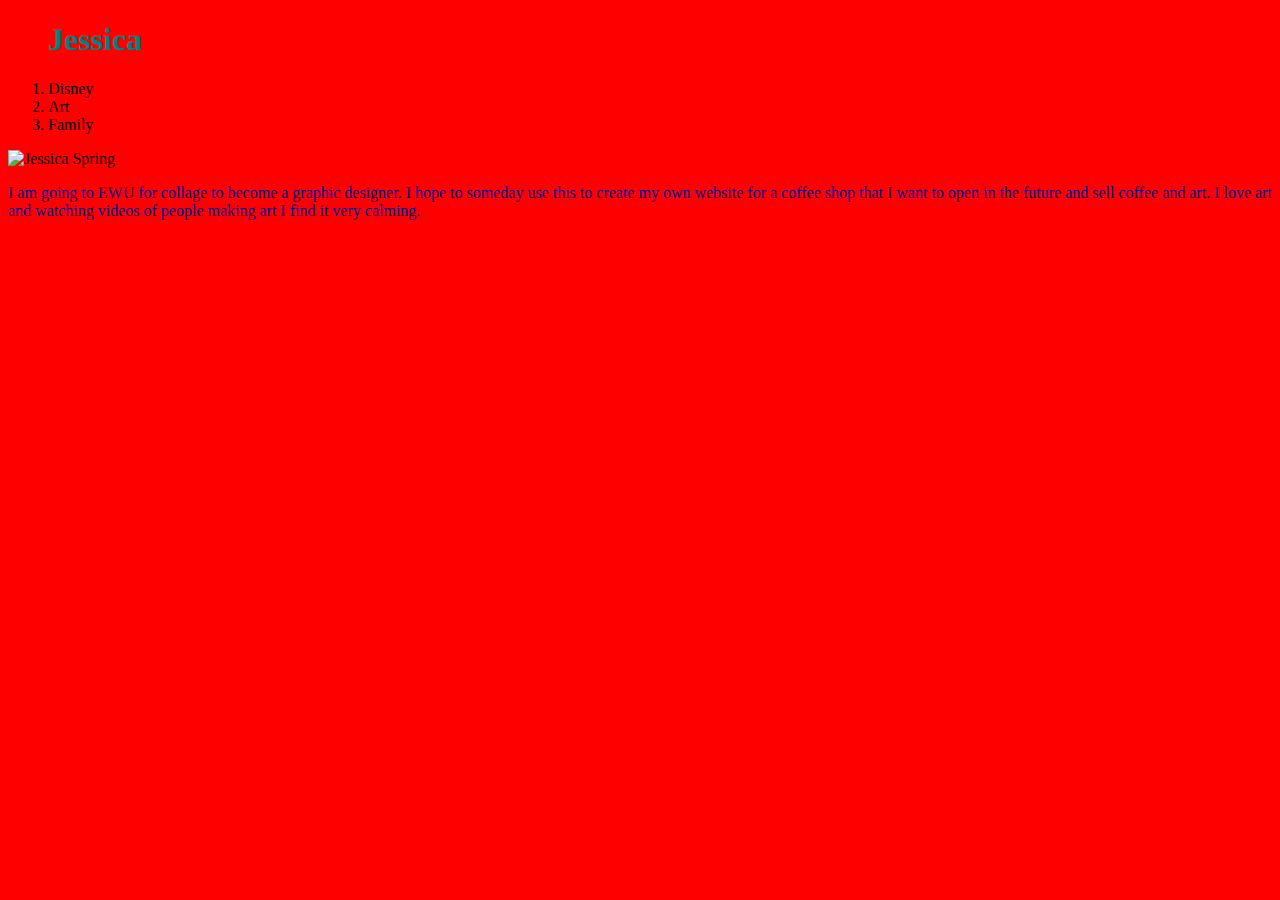
==== index.html @ 7481c691 "New Bg color" ====
<!DOCTYPE html>
<html lang="en">
<head>
  <meta charset="UTF-8">
  <meta name="viewport" content="width=device-width, initial-scale=1.0">
  <meta http-equiv="X-UA-Compatible" content="ie=edge">
  
<!-- stylesheet  -->
  
<link rel="stylesheet" href="styles.css">

 <title>Jessica</title>
</head>

<body>
  
<ol>
<h1> Jessica</h1>
<li>Disney</li>
<li>Art</li>
<li>Family</li>
</ol>
  
<img src="me.jpg" alt="Jessica Spring">
  
 <p>
  I am going to EWU for collage to become a graphic designer. I hope to someday use this to create my own website for a coffee shop that I want to open in the future and sell coffee and art. I love art and watching videos of people making art I find it very calming.
  </p> 

</body>
</html>
---- styles.css ----
/* style gide
*Primary color: satin-gray
* secondary color: navey-blue
*/

body{
  background-color: red;
}
 

h1 {
  color: teal;
  font-family: font-family: 'Indie Flower', cursive;
  font-size: 48-px
  }

p{
  color: darkblue;
}

/* Typography 
* Primary font:font-family: 'Indie Flower', cursive 
*/
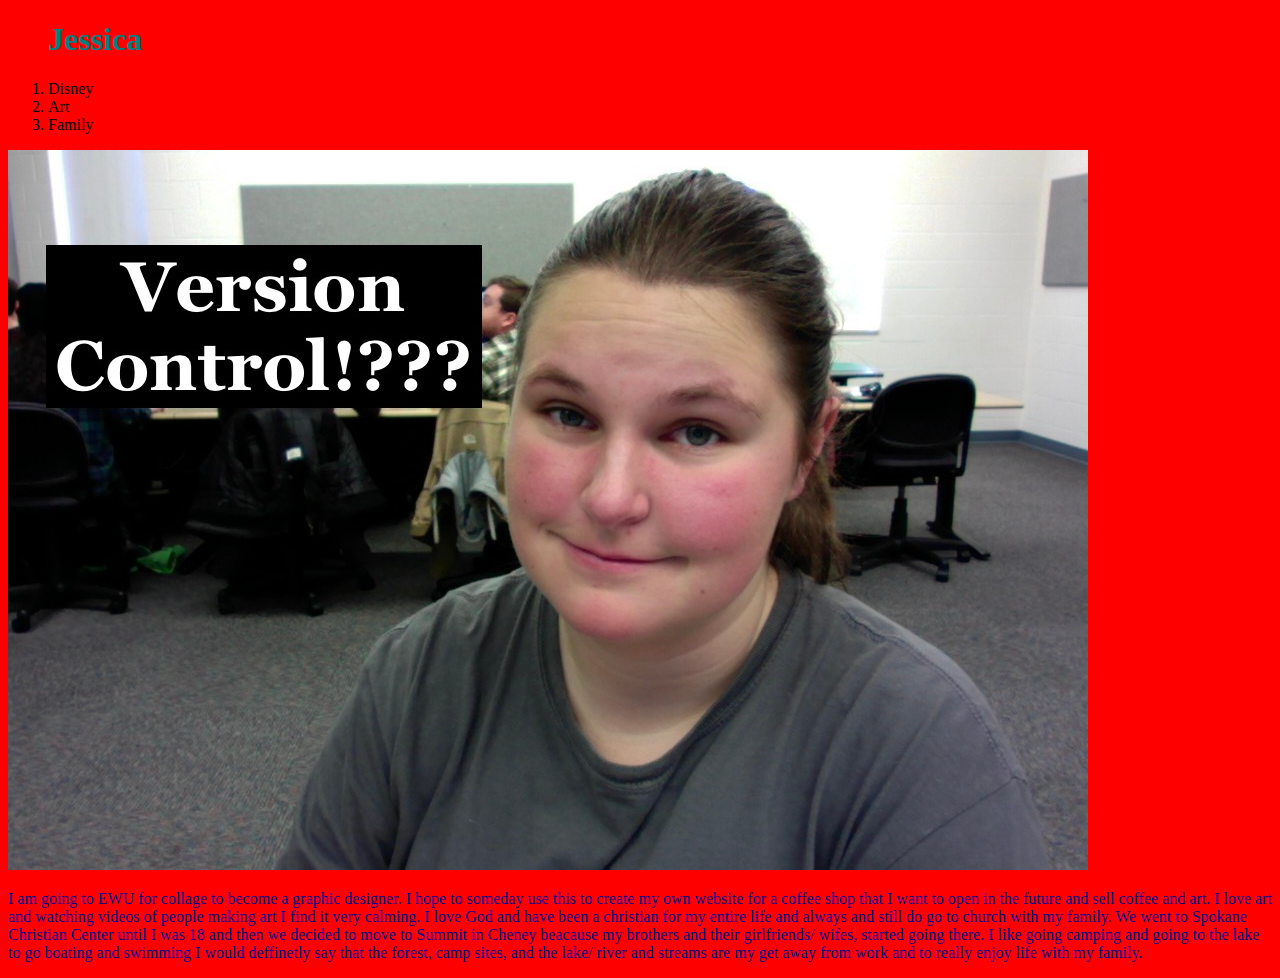
==== commit 2958b90b: "Fix Folder Structure" ====
--- a/index.html
+++ b/index.html
@@ -24,7 +24,14 @@
 <img src="me.jpg" alt="Jessica Spring">
   
  <p>
-  I am going to EWU for collage to become a graphic designer. I hope to someday use this to create my own website for a coffee shop that I want to open in the future and sell coffee and art. I love art and watching videos of people making art I find it very calming.
+  I am going to EWU for collage to become a graphic designer. 
+  I hope to someday use this to create my own website for a coffee shop that I want to open in the future and 
+  sell coffee and art. I love art and watching videos of people making art I find it very calming. 
+  I love God and have been a christian for my entire life and always and still do go to church with my family. 
+  We went to Spokane Christian Center until I was 18 and then we decided to move 
+  to Summit in Cheney beacause my brothers and their girlfriends/ wifes, started going there. 
+  I like going camping and going to the lake to go boating and swimming I would deffinetly say that the forest, 
+  camp sites, and the lake/ river and streams are my get away from work and to really enjoy life with my family.
   </p> 
 
 </body>
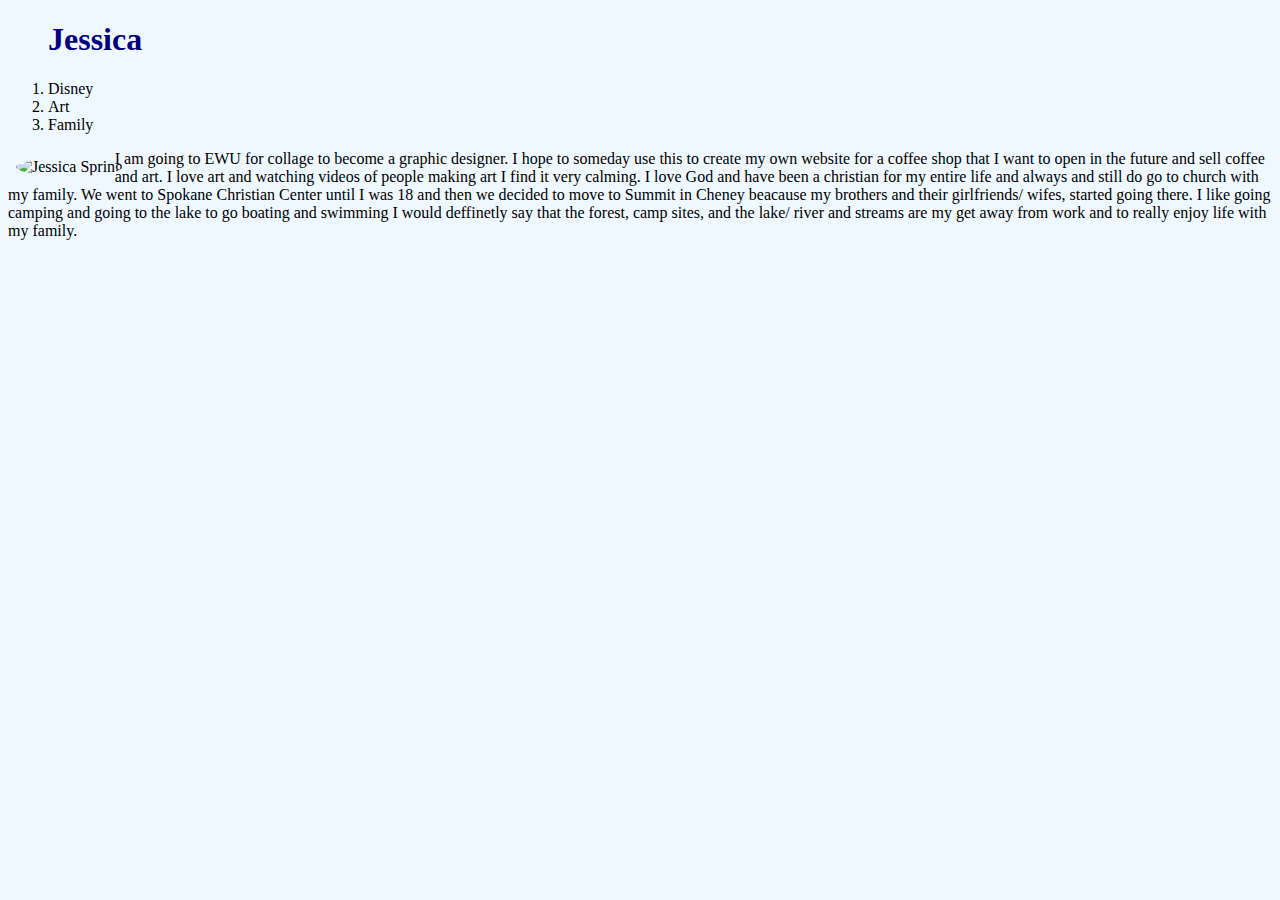
==== commit cf19a425: "change" ====
--- a/index.html
+++ b/index.html
@@ -7,7 +7,7 @@
   
 <!-- stylesheet  -->
   
-<link rel="stylesheet" href="styles.css">
+<link rel="stylesheet" href="css/styles.css">
 
  <title>Jessica</title>
 </head>
@@ -21,7 +21,7 @@
 <li>Family</li>
 </ol>
   
-<img src="me.jpg" alt="Jessica Spring">
+<img src="img/me.jpg/300x300" alt="Jessica Spring">
   
  <p>
   I am going to EWU for collage to become a graphic designer. 
--- a/css/styles.css
+++ b/css/styles.css
@@ -0,0 +1,28 @@
+/* style gide
+*Primary color: satin-gray
+* secondary color: navey-blue
+*/
+
+body{
+  background-color: rgb(240, 248, 255);
+}
+ 
+
+h1 {
+  color: navy;
+  font-family: font-family: 'Indie Flower', cursive;
+  font-size: 48-px;
+}
+
+p{
+  color: black;
+}
+img {
+  border-radius: 50%;
+  float: left;
+  margin: .5em;
+  shape-outside: circle(50%); 
+}
+/* Typograph
+* Primary font:font-family: 'Indie Flower', cursive 
+*/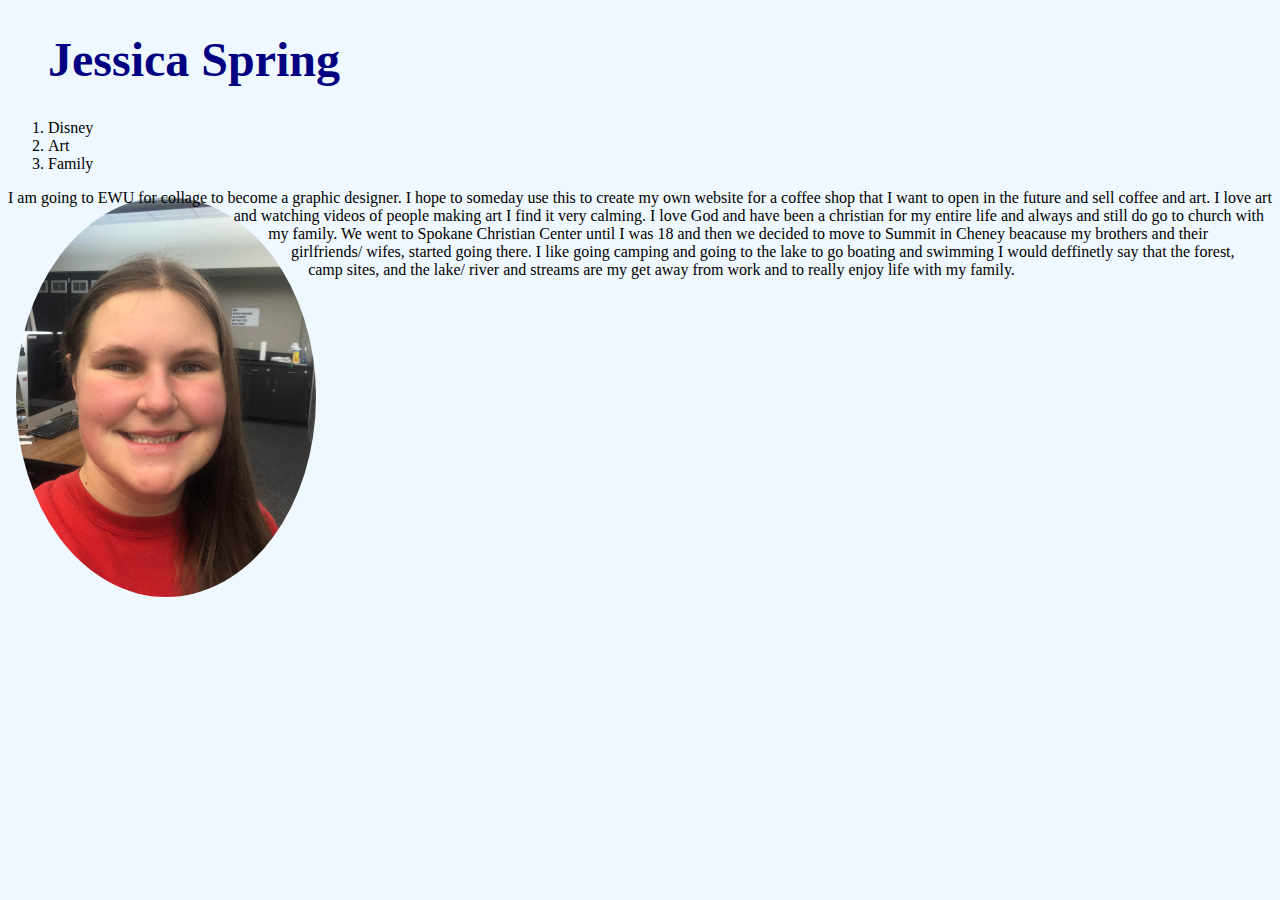
==== commit e5d0a5e5: "text" ====
--- a/index.html
+++ b/index.html
@@ -15,13 +15,13 @@
 <body>
   
 <ol>
-<h1> Jessica</h1>
+<h1> Jessica Spring</h1>
 <li>Disney</li>
 <li>Art</li>
 <li>Family</li>
 </ol>
   
-<img src="img/me.jpg/300x300" alt="Jessica Spring">
+<img src="img/me.jpg" alt="Jessica Spring">
   
  <p>
   I am going to EWU for collage to become a graphic designer. 
--- a/css/styles.css
+++ b/css/styles.css
@@ -10,19 +10,26 @@
 
 h1 {
   color: navy;
-  font-family: font-family: 'Indie Flower', cursive;
-  font-size: 48-px;
+  font-family: 'Comfortaa', cursive;
+  font-size: 48px;
 }
 
 p{
   color: black;
+  font-family:'Indie Flower', cursive
 }
 img {
   border-radius: 50%;
   float: left;
-  margin: .5em;
-  shape-outside: circle(50%); 
+  margin:.5em;
+  shape-outside:circle(50%); 
+  width:300px;
+  position:;
+}
+ol{
+  color: black;
+  font-family:'Indie Flower', cursive
 }
 /* Typograph
 * Primary font:font-family: 'Indie Flower', cursive 
-*/+* secondary font: font-family: 'Comfortaa', cursive;/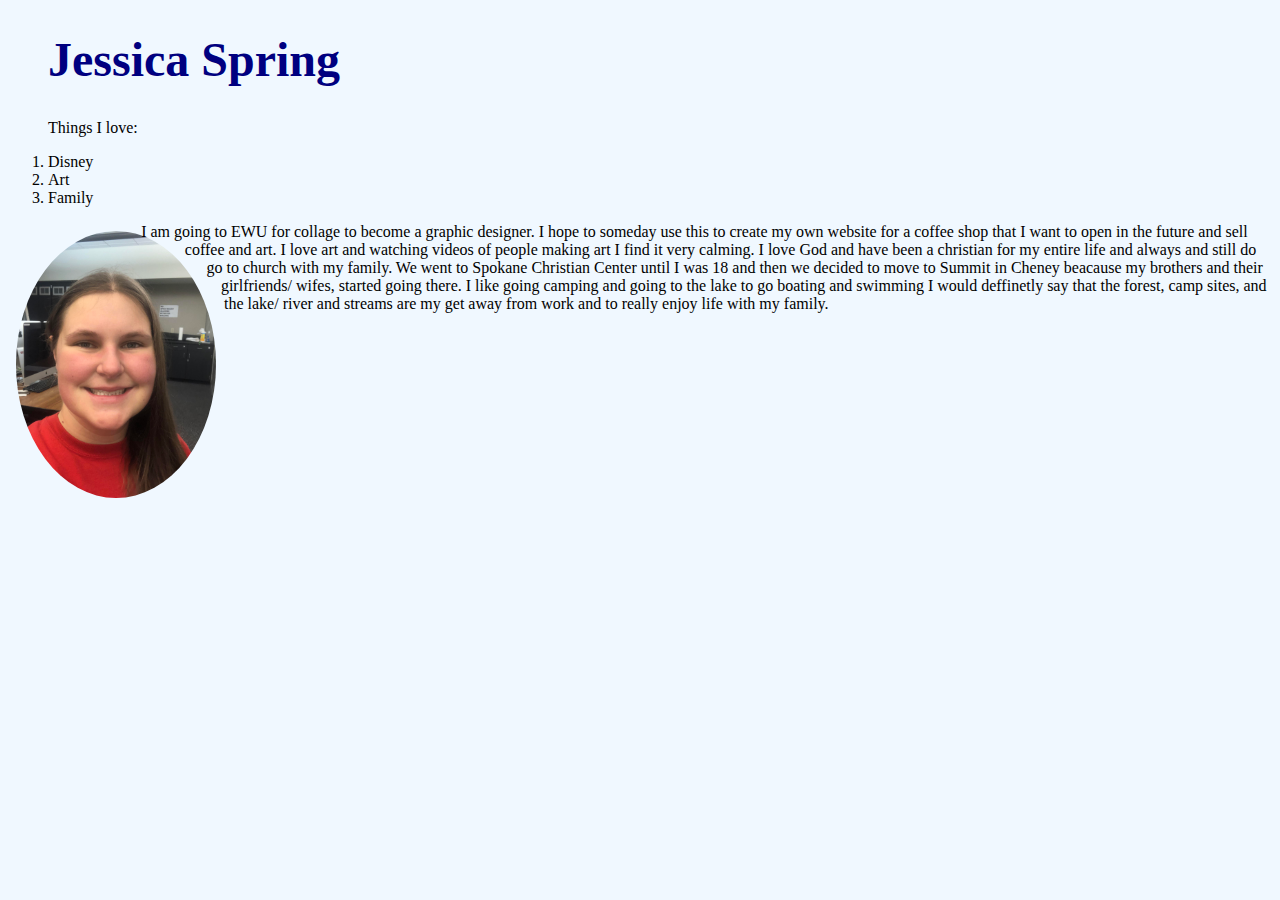
==== commit 6102c3cb: "OK" ====
--- a/index.html
+++ b/index.html
@@ -16,6 +16,7 @@
   
 <ol>
 <h1> Jessica Spring</h1>
+<p>Things I love:</p>
 <li>Disney</li>
 <li>Art</li>
 <li>Family</li>
@@ -33,6 +34,6 @@
   I like going camping and going to the lake to go boating and swimming I would deffinetly say that the forest, 
   camp sites, and the lake/ river and streams are my get away from work and to really enjoy life with my family.
   </p> 
-
+<script src="js/scripts.js"></script>
 </body>
 </html>--- a/css/styles.css
+++ b/css/styles.css
@@ -23,8 +23,8 @@
   float: left;
   margin:.5em;
   shape-outside:circle(50%); 
-  width:300px;
-  position:;
+  width:200px;
+  
 }
 ol{
   color: black;
